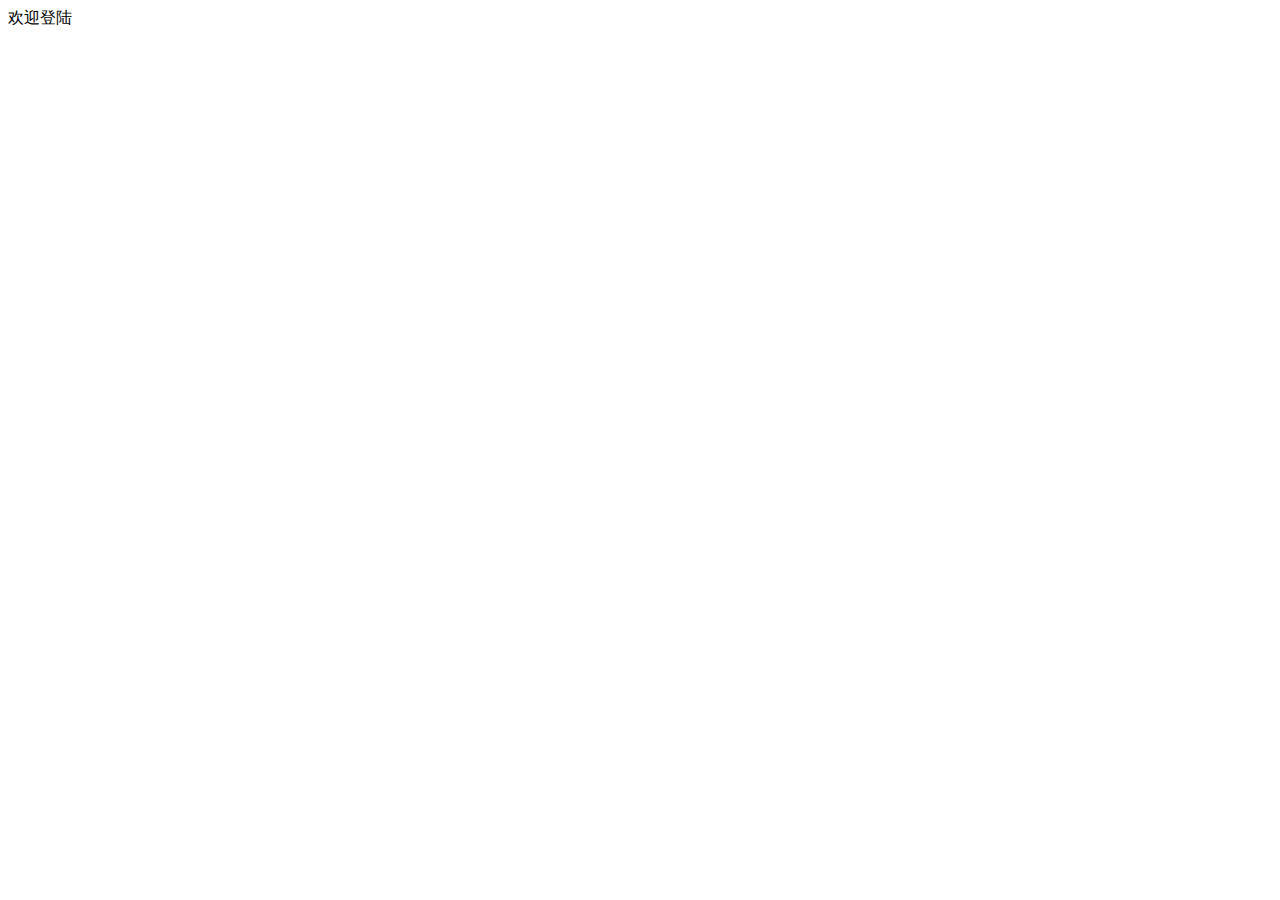
==== src/main/resources/templates/admin/index.html @ e2b506a7 "first commit" ====
<!DOCTYPE html>
<html lang="en" xmlns:th="http://www.thymeleaf.org">
<head>
    <link th:href="@{/bootstrap/css/bootstrap.min.css}" rel="stylesheet">
</head>
<body>
<div class="container">
    <div th:include="/layout/head::header"></div>
    <div th:if="${session.user}">
        欢迎登陆<span th:text="${session.user.username}"
    </div>
</div>

<script th:src="@{/jquery-3.3.1.min.js}" type="text/javascript"></script>
<script th:src="@{/bootstrap/js/bootstrap.bundle.js}" type="text/javascript"></script>
</body>
</html>
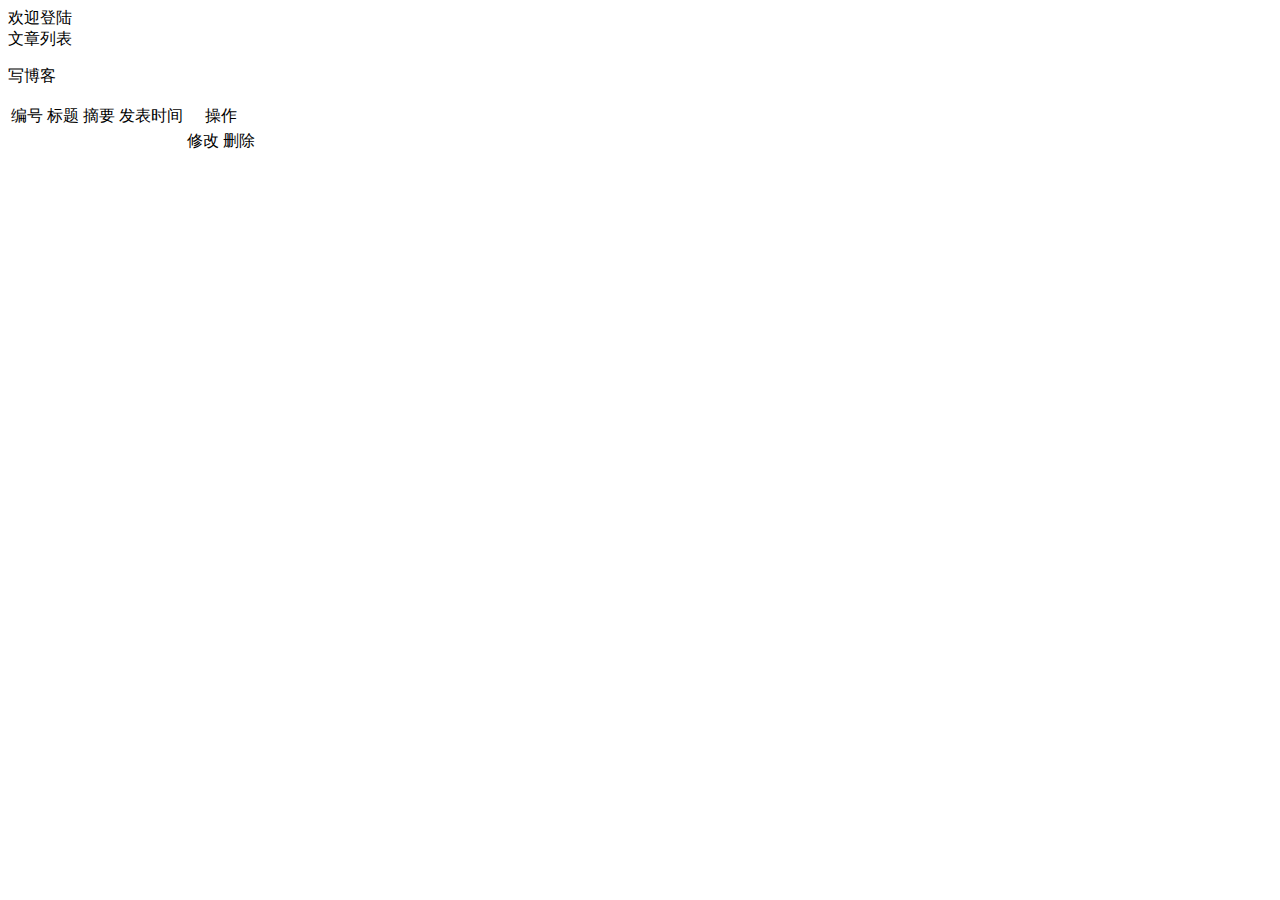
==== commit 0ad81a8a: "0.1" ====
--- a/src/main/resources/templates/admin/index.html
+++ b/src/main/resources/templates/admin/index.html
@@ -1,14 +1,40 @@
 <!DOCTYPE html>
 <html lang="en" xmlns:th="http://www.thymeleaf.org">
 <head>
+    <title>管理员首页</title>
     <link th:href="@{/bootstrap/css/bootstrap.min.css}" rel="stylesheet">
 </head>
 <body>
 <div class="container">
     <div th:include="/layout/head::header"></div>
     <div th:if="${session.user}">
-        欢迎登陆<span th:text="${session.user.username}"
+        欢迎登陆<span th:text="${session.user.username}"></span>
     </div>
+        <div class="panel panel-default">
+            <!-- Default panel contents -->
+            <div class="panel-heading">文章列表</div>
+            <div class="panel-body">
+                <p><a class="btn btn-primary btn-sm" th:href="@{/admin/write}" role="button">写博客</a></p>
+            </div>
+
+            <table class="table">
+                <tr class="info">
+                    <td>编号</td>
+                    <td>标题</td>
+                    <td>摘要</td>
+                    <td>发表时间</td>
+                    <td style="text-align: center" colspan="2">操作</td>
+                </tr>
+                <tr th:each="article:${articles}">
+                    <td th:text="${article.id}"></td>
+                    <td th:text="${article.title}"></td>
+                    <td th:text="${article.summary}"></td>
+                    <td th:text="${article.date}"></td>
+                    <td><a th:href="@{'/admin/update/'+${article.id}}">修改</a></td>
+                    <td><a th:href="@{'/admin/delete/'+${article.id}}">删除</a></td>
+                </tr>
+            </table>
+        </div>
 </div>
 
 <script th:src="@{/jquery-3.3.1.min.js}" type="text/javascript"></script>
